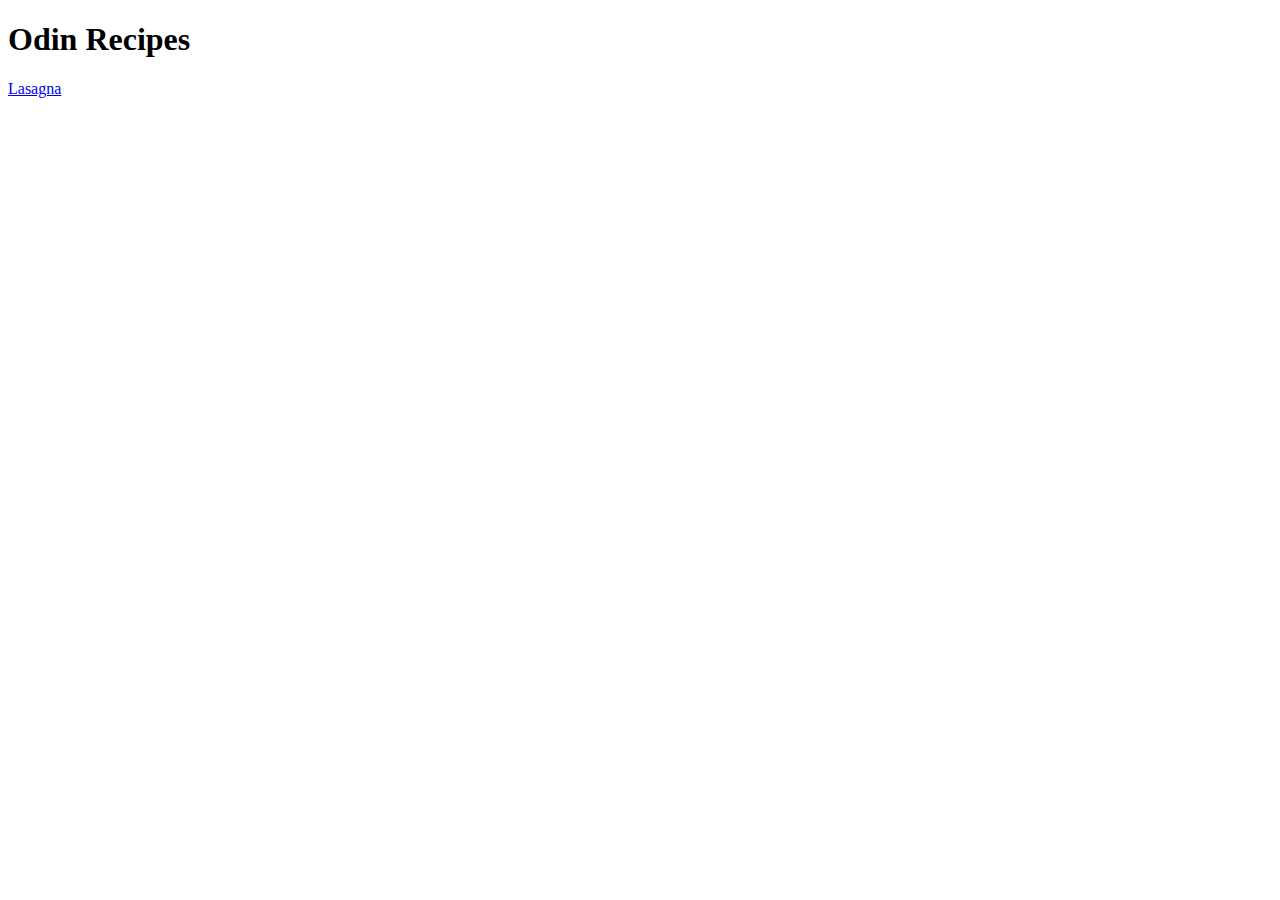
==== index.html @ 725fc4b8 "created index.html and lasagna.html_ added html boilerplate. Created link from index.html to lasagna" ====
<!DOCTYPE html>
<html lang="en">
<head>
    <meta charset="UTF-8">
    <meta http-equiv="X-UA-Compatible" content="IE=edge">
    <meta name="viewport" content="width=device-width, initial-scale=1.0">
    <title>Document</title>
</head>
<body>
    <h1>Odin Recipes</h1>
        <a href="lasagna.html">Lasagna</a>









</body>
</html>
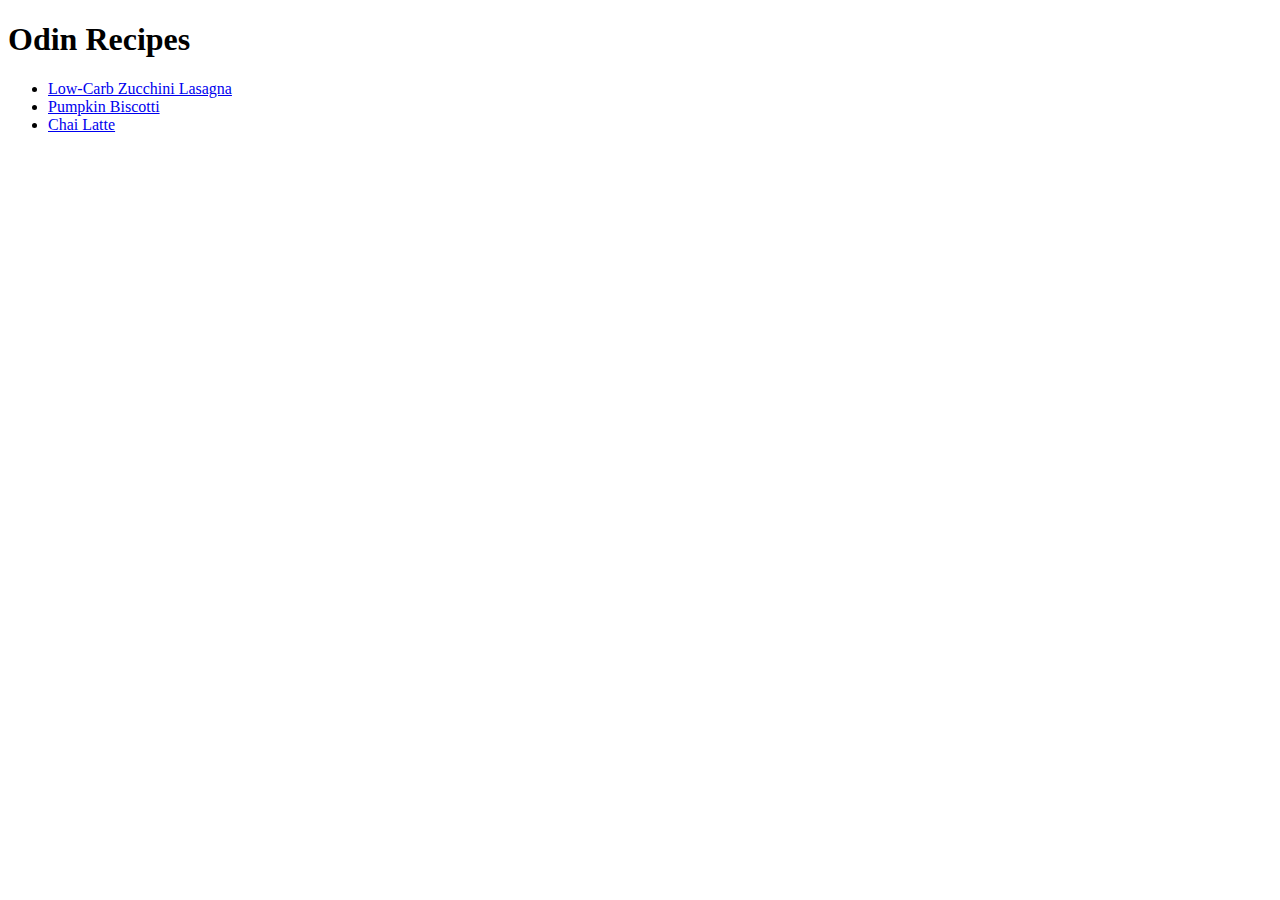
==== commit ac92b876: "added links to new recipe pages to the index. followed all odin specs for index and first recipe pag" ====
--- a/index.html
+++ b/index.html
@@ -8,13 +8,17 @@
 </head>
 <body>
     <h1>Odin Recipes</h1>
-        <a href="lasagna.html">Lasagna</a>
 
 
+    <ul>
+        <li><a href="recipes/lasagna.html">Low-Carb Zucchini Lasagna</a></li>   
+        <li><a href="recipes/pbrec.html">Pumpkin Biscotti</a></li>
+        <li><a href="recipes/chairec.html">Chai Latte</a></li>
 
-
-
-
+        <!--https://www.allrecipes.com/recipe/21663/chai-latte/
+            https://www.allrecipes.com/recipe/260599/pumpkin-biscotti/
+            https://www.allrecipes.com/recipe/261026/ultimate-low-carb-zucchini-lasagna/
+        -->
 
 
 
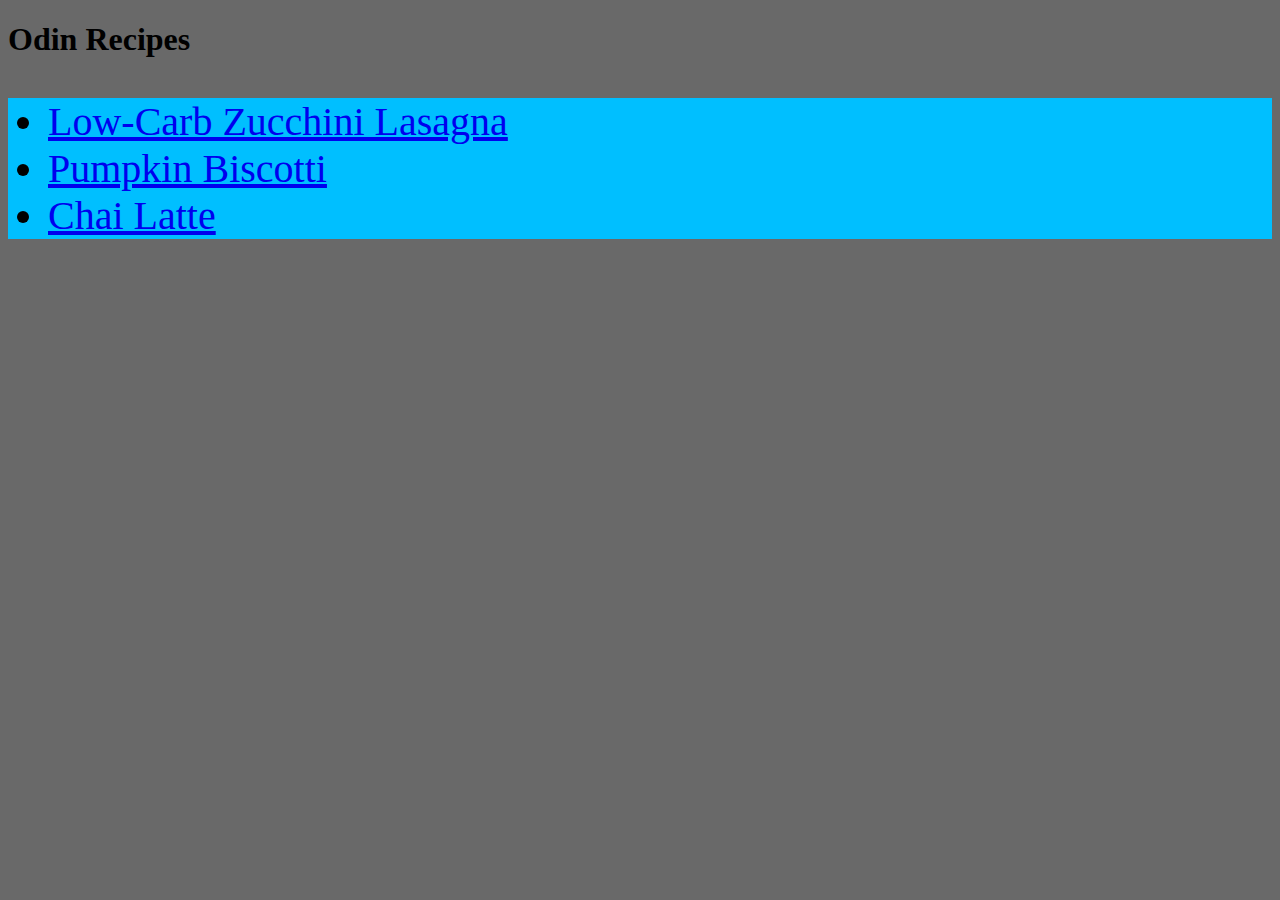
==== commit fe2269f1: "added css file and link to index.html - added internal css to index.html" ====
--- a/index.html
+++ b/index.html
@@ -1,24 +1,36 @@
 <!DOCTYPE html>
 <html lang="en">
 <head>
+    <style>
+        <!--this is an example of internal css-->
+        h1 {
+            background-color: deepskyblue;
+        }
+    </style>
+    <!--below is an example of external css-->
+    <link rel="stylesheet" href="css/home.css"
     <meta charset="UTF-8">
     <meta http-equiv="X-UA-Compatible" content="IE=edge">
     <meta name="viewport" content="width=device-width, initial-scale=1.0">
-    <title>Document</title>
+    <title>Odin Recipes</title>
 </head>
-<body>
+
+<body class="background">
     <h1>Odin Recipes</h1>
 
 
-    <ul>
-        <li><a href="recipes/lasagna.html">Low-Carb Zucchini Lasagna</a></li>   
-        <li><a href="recipes/pbrec.html">Pumpkin Biscotti</a></li>
-        <li><a href="recipes/chairec.html">Chai Latte</a></li>
+    <div>
+        <ul>
+            <li><a href="recipes/lasagna.html">Low-Carb Zucchini Lasagna</a></li>   
+            <li><a href="recipes/pbrec.html">Pumpkin Biscotti</a></li>
+            <li><a href="recipes/chairec.html">Chai Latte</a></li>
 
-        <!--https://www.allrecipes.com/recipe/21663/chai-latte/
+            <!--https://www.allrecipes.com/recipe/21663/chai-latte/
             https://www.allrecipes.com/recipe/260599/pumpkin-biscotti/
             https://www.allrecipes.com/recipe/261026/ultimate-low-carb-zucchini-lasagna/
-        -->
+            -->
+        </ul>
+    </div>
 
 
 
--- a/css/home.css
+++ b/css/home.css
@@ -0,0 +1,16 @@
+/* home.css 
+this is an example and introduction to external css*/
+
+
+.background {
+    background-color: dimgray;
+}
+
+
+
+div {
+    background-color:deepskyblue;
+    font-size: 30pt;
+    
+}
+
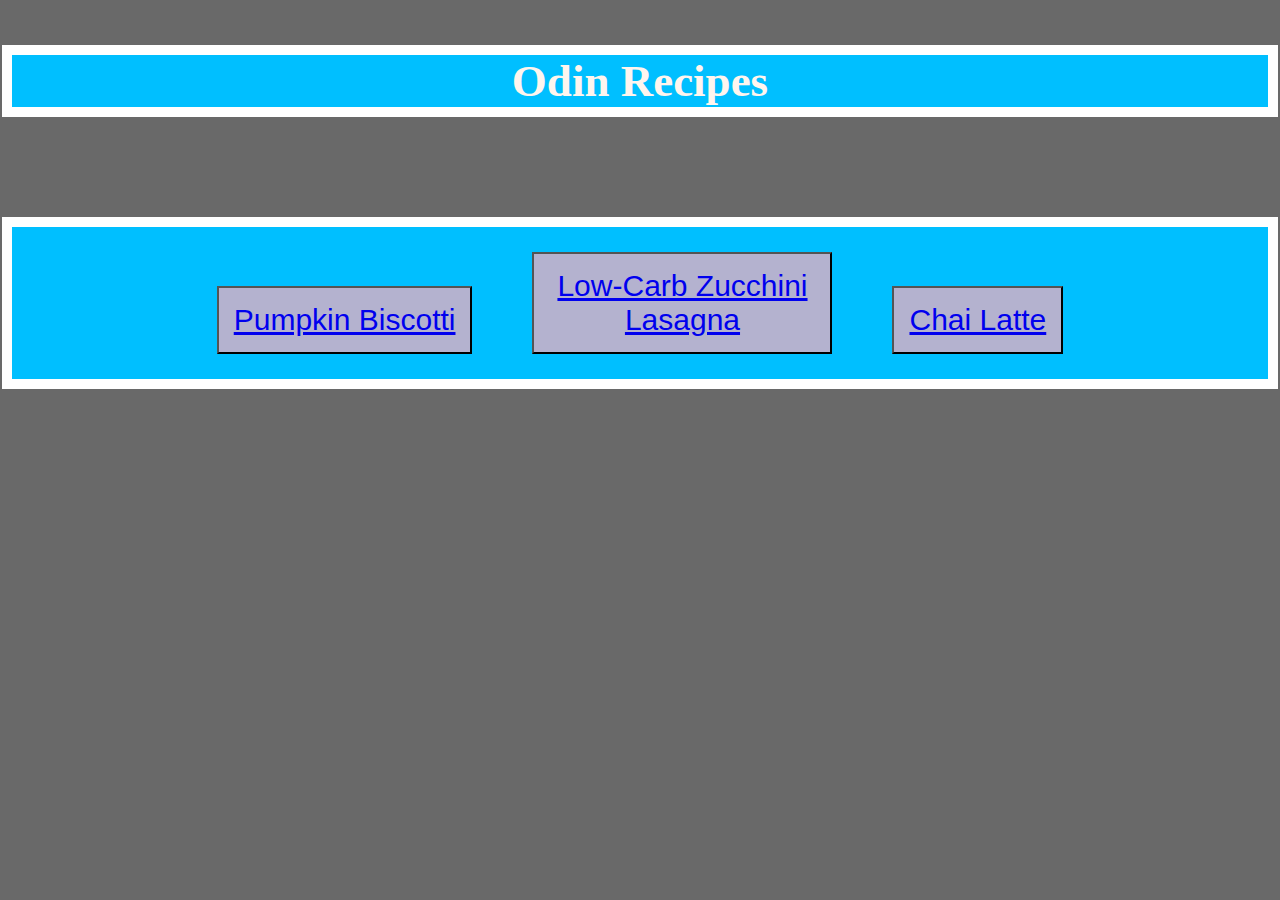
==== commit 930011dc: "added borders and margins" ====
--- a/index.html
+++ b/index.html
@@ -16,20 +16,19 @@
 </head>
 
 <body class="background">
-    <h1>Odin Recipes</h1>
+    <h1 class="title">Odin Recipes</h1>
 
 
-    <div>
-        <ul>
-            <li><a href="recipes/lasagna.html">Low-Carb Zucchini Lasagna</a></li>   
-            <li><a href="recipes/pbrec.html">Pumpkin Biscotti</a></li>
-            <li><a href="recipes/chairec.html">Chai Latte</a></li>
+    <div>  
+        <button><a href="recipes/pbrec.html">Pumpkin Biscotti</a></button>
+        <button><a href="recipes/lasagna.html">Low-Carb Zucchini Lasagna</a></button> 
+        <button><a href="recipes/chairec.html">Chai Latte</a></button>
 
             <!--https://www.allrecipes.com/recipe/21663/chai-latte/
             https://www.allrecipes.com/recipe/260599/pumpkin-biscotti/
             https://www.allrecipes.com/recipe/261026/ultimate-low-carb-zucchini-lasagna/
             -->
-        </ul>
+        
     </div>
 
 
--- a/css/home.css
+++ b/css/home.css
@@ -1,16 +1,38 @@
 /* home.css 
 this is an example and introduction to external css*/
 
-
 .background {
+    
     background-color: dimgray;
+    font-family: 'Times New Roman', Times, serif;
+    margin: 2px;
+    border: 2 px;
+}
+.title {
+    margin-top: 45px;
+    border: 10px solid white;
+    font-size: 45px;
+    background-color: deepskyblue;
+    color: seashell;
+    text-align: center;
+}
+div {
+    margin-top: 100px;
+    border: 10px solid white;
+    background:deepskyblue;
+    font-size: 30pt; 
+    text-align: center;  
+}
+img {
+    
+    height: auto;
+    width: 325px;
 }
 
-
-
-div {
-    background-color:deepskyblue;
-    font-size: 30pt;
-    
+button {
+    background-color: rgb(180, 178, 207);
+    padding: 15px;
+    margin: 25px;
+    font-size: 30px;
+    max-width: 300px;
 }
-
